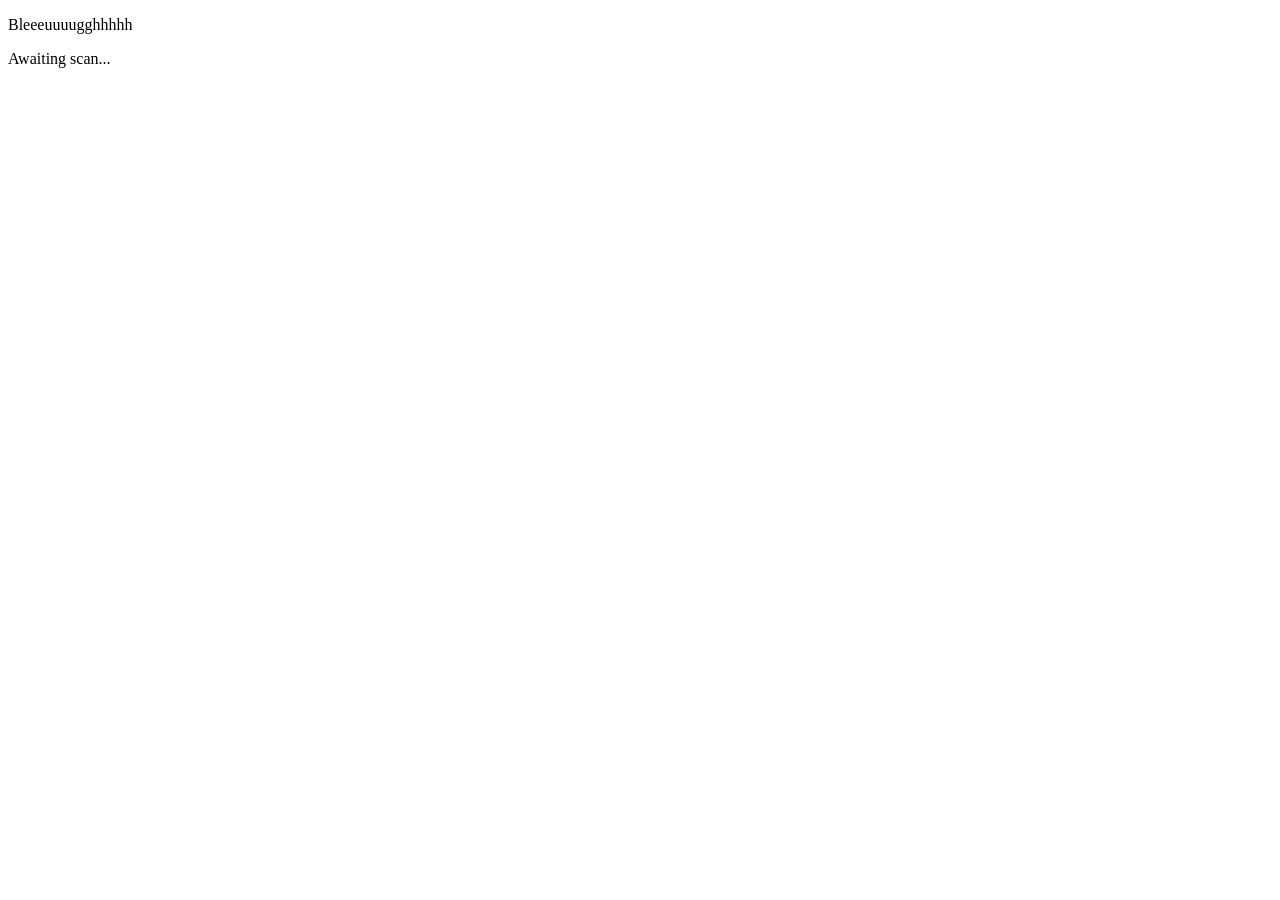
==== index.html @ 4ecebeba "Update index.html" ====
<!DOCTYPE html>
<html>
  <head>
    <meta charset="UTF-8">
    <meta name="viewport" content="width=device-width, initial-scale=1.0">
    <title>DigiPark Charity</title>
  </head>
  
  <body>
    <p>Bleeeuuuugghhhhh</p>

    <p id="status">Awaiting scan...</p>

    <script>
      async function checkForScan() {
        try {
          const response = await fetch("https://digipark-charity.harvey-brewis.workers.dev/status");
          const msg = await response.text();

          if (msg === "scan") {
            console.log("Scan detected!");
          }
        }
        catch (error) {
          console.error(error);
        }
      }
      
      setInterval(checkForScan, 1000);
    </script>
  </body>
</html>
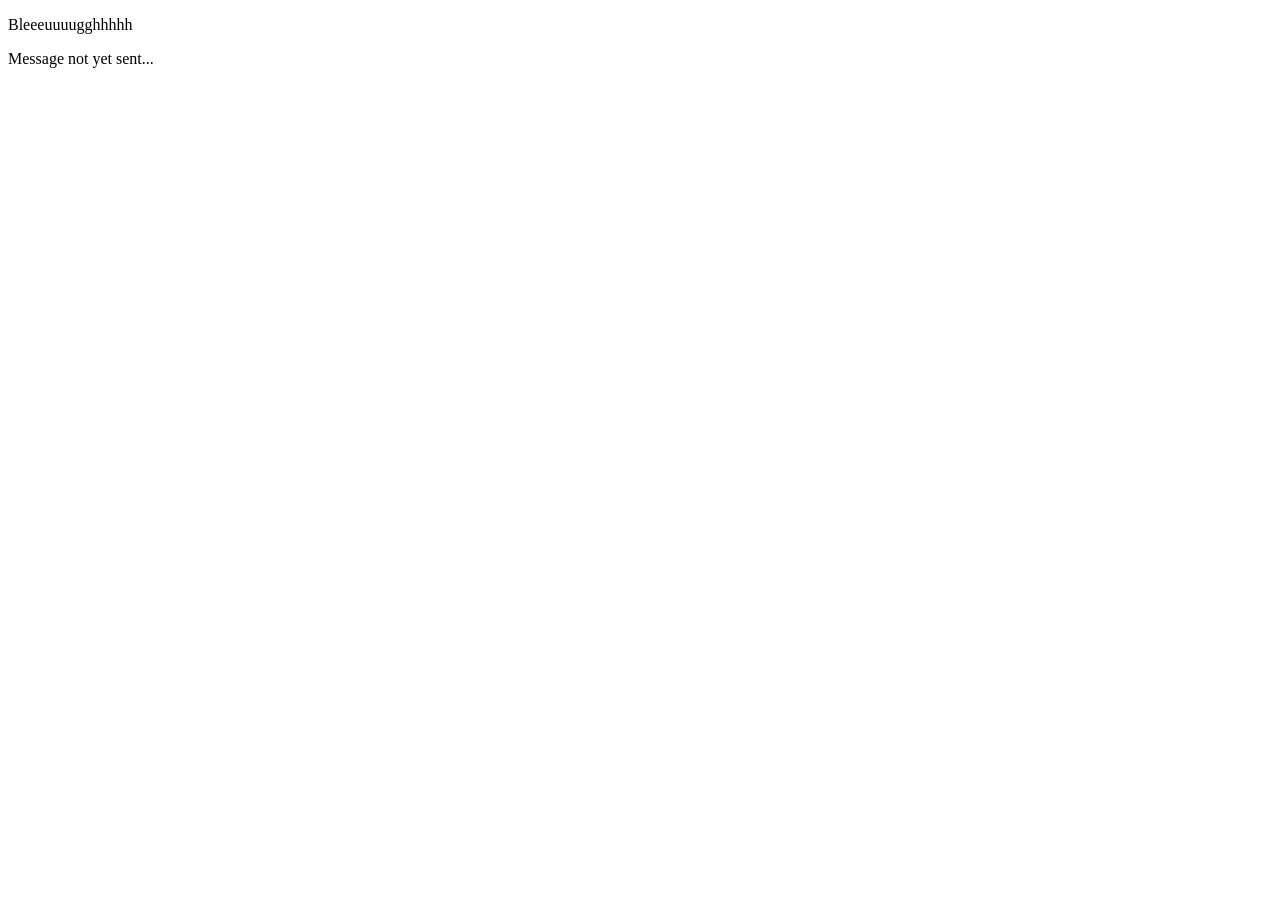
==== commit 242190d7: "Update index.html" ====
--- a/index.html
+++ b/index.html
@@ -9,24 +9,19 @@
   <body>
     <p>Bleeeuuuugghhhhh</p>
 
-    <p id="status">Awaiting scan...</p>
+    <p id="status">Message not yet sent...</p>
 
     <script>
-      async function checkForScan() {
-        try {
-          const response = await fetch("https://digipark-charity.harvey-brewis.workers.dev/status");
-          const msg = await response.text();
+      try {
+        const response = await fetch("https://digipark-charity.harvey-brewis.workers.dev/scan");
+        const msg = response.text();
+        console.log(response);
 
-          if (msg === "scan") {
-            console.log("Scan detected!");
-          }
-        }
-        catch (error) {
-          console.error(error);
-        }
+        document.getElementById("status").textContent = "Message has been sent!";
       }
-      
-      setInterval(checkForScan, 1000);
+      catch (error) {
+        console.error(error);
+      }
     </script>
   </body>
 </html>
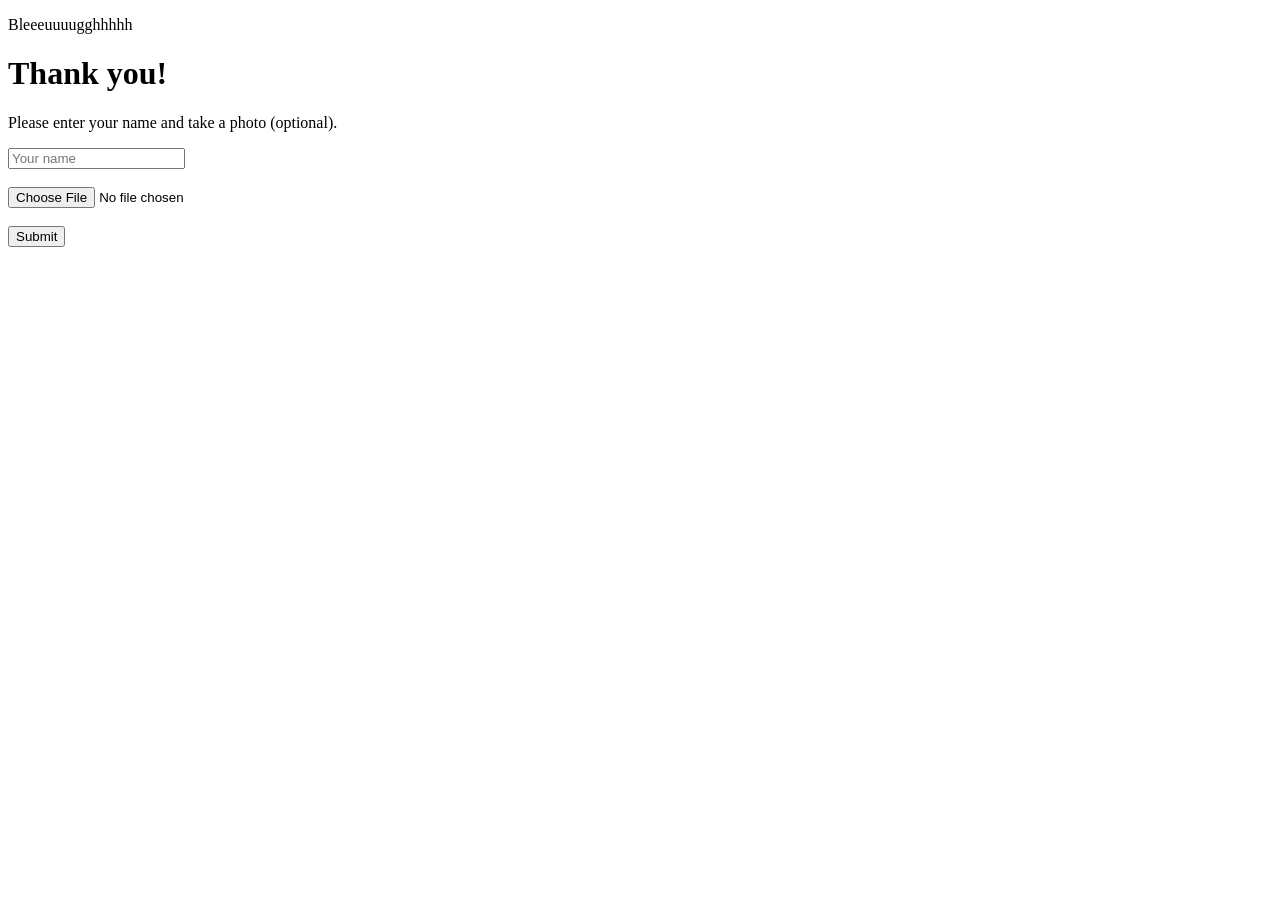
==== commit 93ea20c1: "nahhhhhh" ====
--- a/index.html
+++ b/index.html
@@ -9,19 +9,90 @@
   <body>
     <p>Bleeeuuuugghhhhh</p>
 
-    <p id="status">Message not yet sent...</p>
+    <h1>Thank you!</h1>
+
+    <p>Please enter your name and take a photo (optional).</p>
+
+    <input type="text" id="name" placeholder="Your name">
+
+    <br><br>
+
+    <input
+      type="file"
+      id="photo"
+      accept="image/*"
+      capture="user"
+    >
+
+    <br><br>
+
+    <button id="submit">Submit</button>
+
+    <p id="status"></p>
 
     <script>
-      try {
-        const response = await fetch("https://digipark-charity.harvey-brewis.workers.dev/scan");
-        const msg = response.text();
-        console.log(response);
+      const nameInput = document.getElementById("name");
+      const photoInput = document.getElementById("photo");
+      const submitButton = document.getElementById("submit");
+      const statusText = document.getElementById("status");
 
-        document.getElementById("status").textContent = "Message has been sent!";
+      async function sendScan(name, photo) {
+        try {
+          const response = await fetch(
+            "https://digipark-charity.harvey-brewis.workers.dev/scan",
+            {
+              method: "POST",
+
+              headers: {
+                "Content-Type": "application/json"
+              },
+
+              body: JSON.stringify({
+                name: name,
+                photo: photo
+              })
+            }
+          );
+
+          if (response.ok) {
+            statusText.textContent = "Thank you!";
+          }
+          else {
+            statusText.textContent = "Something went wrong...";
+          }
+        }
+        catch (error) {
+          statusText.textContent = "Something went wrong...";
+          console.error(error);
+        }
       }
-      catch (error) {
-        console.error(error);
-      }
+
+      submitButton.addEventListener("click", () => {
+        const name = nameInput.value.trim();
+        const photo = photoInput.files[0];
+
+        if (!name) {
+          statusText.textContent = "Please enter your name";
+          return;
+        }
+
+        statusText.textContent = "Sending...";
+
+        // gotta convert to data url :P
+        if (photo) {
+          const reader = new FileReader();
+
+          reader.addEventListener("load", () => {
+            const photoData = reader.result;
+            sendScan(name, photoData);
+          });
+
+          reader.readAsDataURL(photo);
+        }
+        else {
+          sendScan(name, null);
+        }
+      });
     </script>
   </body>
 </html>
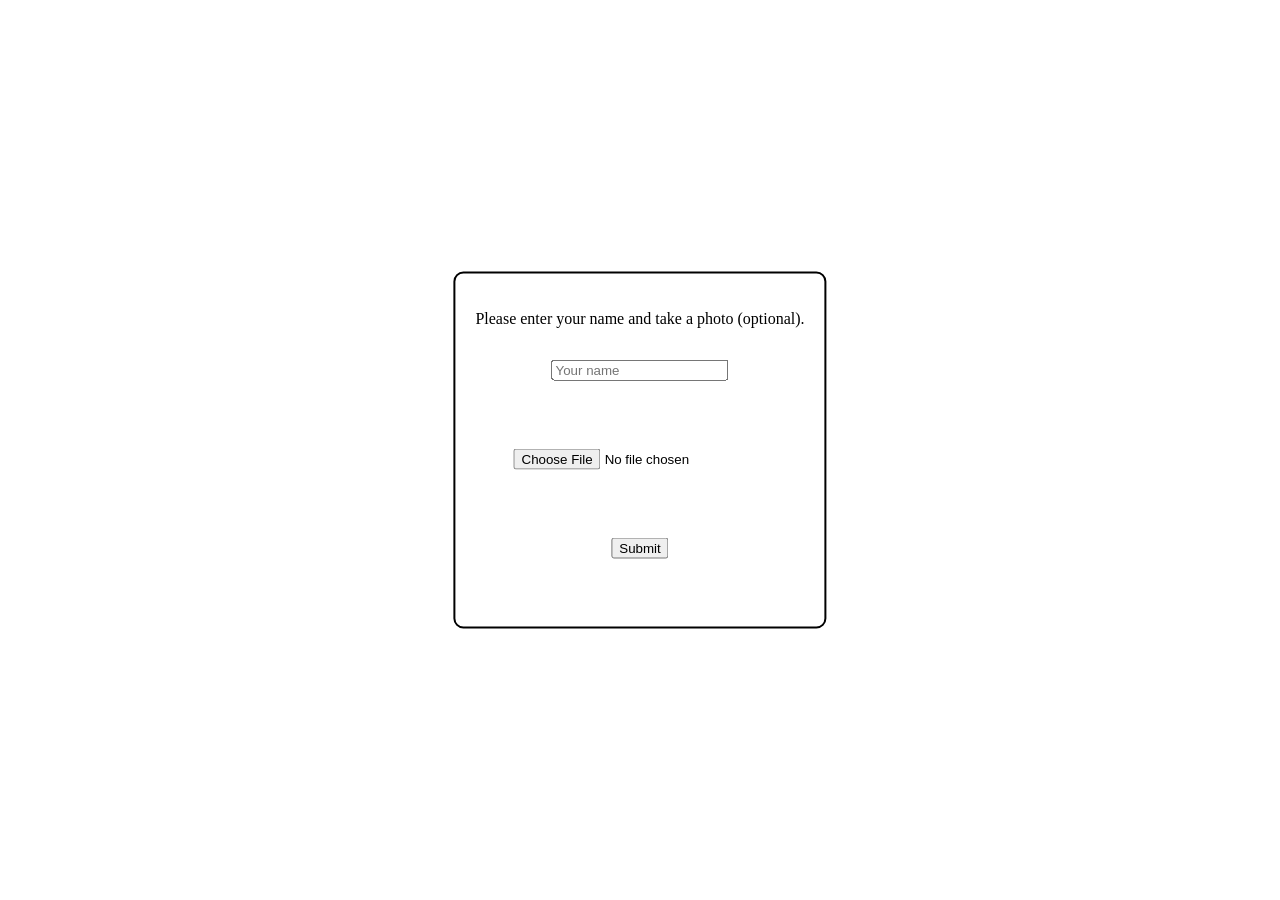
==== commit e79dc093: "fih" ====
--- a/index.html
+++ b/index.html
@@ -4,31 +4,38 @@
     <meta charset="UTF-8">
     <meta name="viewport" content="width=device-width, initial-scale=1.0">
     <title>DigiPark Charity</title>
+    <link rel = "stylesheet" href = "style.css">
   </head>
   
   <body>
-    <p>Bleeeuuuugghhhhh</p>
+    <div id="display">
+      <div id="advertisement">
+        <video autoplay muted loop id="advertisementVideo">
+          <source src="33.mp4">
+          Your browser does not support the video tag.
+        </video>
+      </div>
+      <div id="inputPage">
+        <p>Please enter your name and take a photo (optional).</p>
 
-    <h1>Thank you!</h1>
+        <input type="text" id="name" placeholder="Your name">
 
-    <p>Please enter your name and take a photo (optional).</p>
+        <br><br>
 
-    <input type="text" id="name" placeholder="Your name">
+        <input
+          type="file"
+          id="photo"
+          accept="image/*"
+          capture="user"
+        >
 
-    <br><br>
+        <br><br>
 
-    <input
-      type="file"
-      id="photo"
-      accept="image/*"
-      capture="user"
-    >
+        <button id="submit">Submit</button>
 
-    <br><br>
-
-    <button id="submit">Submit</button>
-
-    <p id="status"></p>
+        <p id="status"></p>
+      </div>
+    </div>
 
     <script>
       const nameInput = document.getElementById("name");
--- a/style.css
+++ b/style.css
@@ -0,0 +1,132 @@
+body {
+  margin: 0;
+}
+
+h1 {
+  color: white;
+}
+
+#display {
+  position: relative;
+  width: 100vw;
+  height: 100vh;
+  overflow: hidden;
+}
+
+#advertisement {
+  width: 100%;
+  height: 100%;
+}
+
+#advertisement video {
+  width: 100%;
+  height: 100%;
+  object-fit: cover;
+}
+
+#donationOverlay {
+position: absolute;
+  padding: 2rem;
+  background-color: #6472b5;
+  color: #ffffff;
+  font-size: 3rem;
+  font-family: "Novecento Sans", Sans-serif;
+  border-radius: 20px;
+  left: 50%;
+  bottom: 5%;
+
+  transform: translate(-50%, 20px);
+
+  opacity: 0;
+  transition: opacity 0.5s ease, transform 0.5s ease;
+  pointer-events: none;
+}
+
+#donationOverlay.visible {
+  opacity: 1;
+  transform: translate(-50%, 0);
+}
+
+#fileUpload {
+  position: fixed;
+  left: 50%;
+  top: 50%;
+  transform: translate(-50%, -50%);
+}
+
+#thanksOverlay {
+  position: absolute;
+  left: 50%;
+  top: 50%;
+  transform: translate(-50%, -40%);
+  text-align: center;
+
+  opacity: 0;
+  transition: opacity 0.5s ease, transform 0.5s ease;
+  pointer-events: none;
+}
+
+#thanksOverlay.visible {
+  opacity: 1;
+  transform: translate(-50%, -50%);
+}
+
+#thanksOverlay img {
+  max-width: 60vw;
+  max-height: 60vw;
+}
+
+.fishWrapper {
+  width: 30rem;
+  height: 25rem;
+
+  position: absolute;
+  left: 50%;
+  top: 50%;
+  transform: translate(-50%, -50%);
+
+  filter:
+    drop-shadow(8px 0px 0px black)
+    drop-shadow(-8px 0px 0px black)
+    drop-shadow(0px 8px 0px black)
+    drop-shadow(0px -8px 0px black);
+
+  transition: transform 3s ease-in-out 500ms;
+  z-index: 1;
+}
+
+.fishWrapper * {
+  position: absolute;
+}
+
+.fish {
+  width: 30rem;
+  height: 25rem;
+
+  background-image: url("orrca.png");
+  background-size: cover;
+  background-position: center;
+
+  mask-image: url("ButterflyFish.svg");
+  mask-size: contain;
+  mask-repeat: no-repeat;
+  mask-position: center;
+
+  opacity: 0;
+}
+
+#inputPage {
+  top: 50%;
+  left: 50%;
+  transform: translate(-50%, -50%);
+  position: absolute;
+  display: flex;
+  flex-direction: column;
+  justify-content: center;
+  align-items: center;
+  gap: 1rem;
+  background-color: white;
+  padding: 20px;
+  border: 2px solid black;
+  border-radius: 10px;
+}
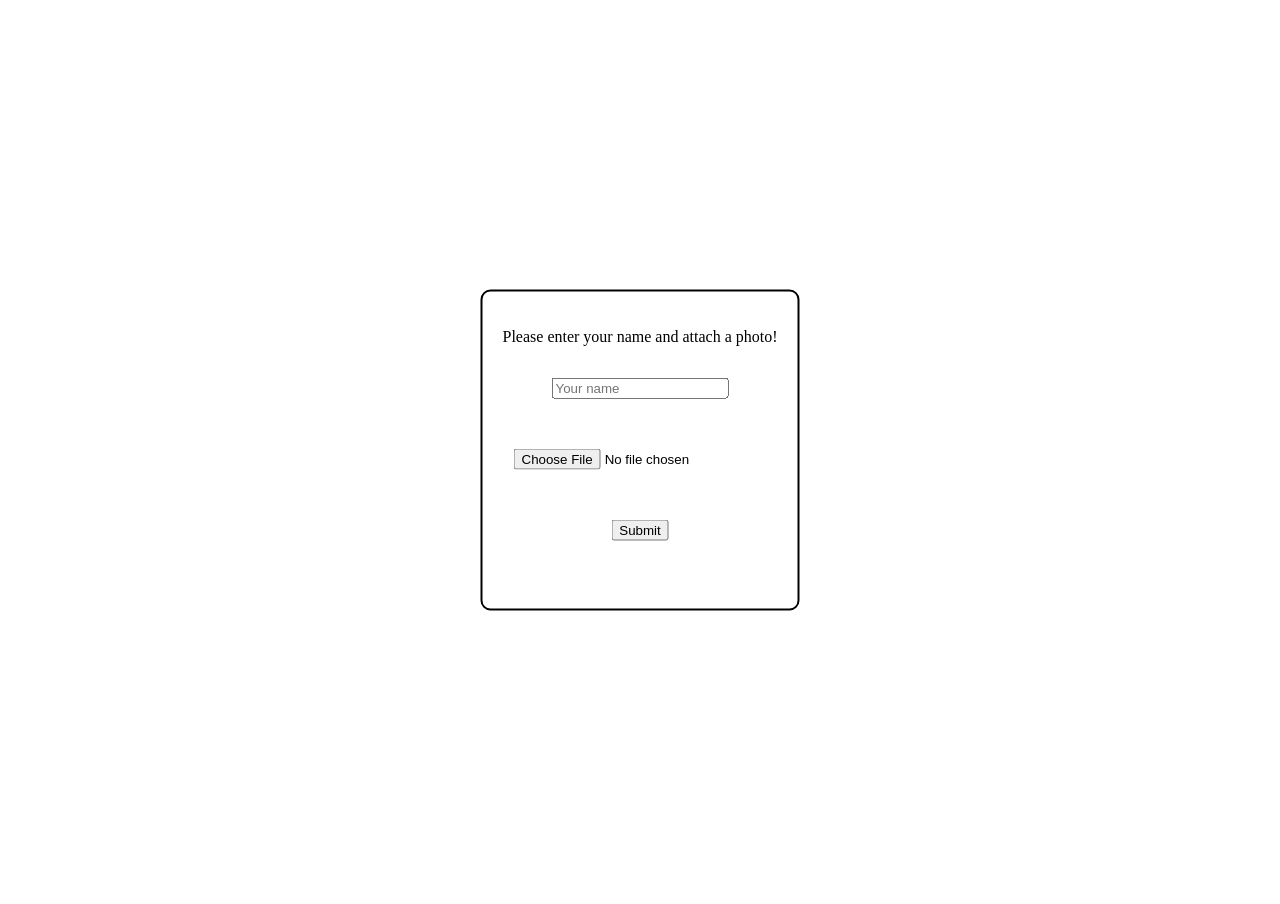
==== commit 87aace43: "ok sure" ====
--- a/index.html
+++ b/index.html
@@ -16,11 +16,11 @@
         </video>
       </div>
       <div id="inputPage">
-        <p>Please enter your name and take a photo (optional).</p>
+        <p>Please enter your name and attach a photo!</p>
 
         <input type="text" id="name" placeholder="Your name">
 
-        <br><br>
+        <br>
 
         <input
           type="file"
@@ -29,7 +29,7 @@
           capture="user"
         >
 
-        <br><br>
+        <br>
 
         <button id="submit">Submit</button>
 
@@ -61,8 +61,12 @@
             }
           );
 
+          setTimeout(() => {
+            submitButton.disabled = false;
+          }, 1000);
+
           if (response.ok) {
-            statusText.textContent = "Thank you!";
+            statusText.textContent = "Sent! Thank you!";
           }
           else {
             statusText.textContent = "Something went wrong...";
@@ -85,6 +89,8 @@
 
         statusText.textContent = "Sending...";
 
+        submitButton.disabled = true;
+
         // gotta convert to data url :P
         if (photo) {
           const reader = new FileReader();
--- a/style.css
+++ b/style.css
@@ -1,16 +1,23 @@
+:root {
+  --fishWidth: 20rem;
+  --fishHeight: 16rem;
+  --fishBorderWidth: 1rem;
+}
+
+
 body {
   margin: 0;
 }
 
 h1 {
   color: white;
+  font-size: 24px;
 }
 
 #display {
   position: relative;
   width: 100vw;
   height: 100vh;
-  overflow: hidden;
 }
 
 #advertisement {
@@ -25,7 +32,7 @@
 }
 
 #donationOverlay {
-position: absolute;
+  position: absolute;
   padding: 2rem;
   background-color: #6472b5;
   color: #ffffff;
@@ -77,22 +84,14 @@
 }
 
 .fishWrapper {
-  width: 30rem;
-  height: 25rem;
+  width: calc(var(--fishWidth) + var(--fishBorderWidth));
+  height: calc(var(--fishHeight) + var(--fishBorderWidth));
 
   position: absolute;
   left: 50%;
   top: 50%;
-  transform: translate(-50%, -50%);
 
-  filter:
-    drop-shadow(8px 0px 0px black)
-    drop-shadow(-8px 0px 0px black)
-    drop-shadow(0px 8px 0px black)
-    drop-shadow(0px -8px 0px black);
-
-  transition: transform 3s ease-in-out 500ms;
-  z-index: 1;
+  transition-timing-function: cubic-bezier(0.05, 0.5, 0.95, 0.5);
 }
 
 .fishWrapper * {
@@ -100,26 +99,43 @@
 }
 
 .fish {
-  width: 30rem;
-  height: 25rem;
+  width: var(--fishWidth);
+  height: var(--fishHeight);
+
+  left: calc(var(--fishWidth) * -0.5);
+  top: calc(var(--fishHeight) * -0.5);
 
   background-image: url("orrca.png");
-  background-size: cover;
+  background-size: contain;
+
   background-position: center;
 
   mask-image: url("ButterflyFish.svg");
-  mask-size: contain;
   mask-repeat: no-repeat;
-  mask-position: center;
+  mask-position: 0 0;
+  mask-size: 100% 100%;
+}
 
-  opacity: 0;
+.fishBorder {
+  width: calc(var(--fishWidth) + var(--fishBorderWidth));
+  height: calc(var(--fishHeight) + var(--fishBorderWidth));
+
+  left: calc((var(--fishWidth) + var(--fishBorderWidth)) * -0.5);
+  top: calc((var(--fishHeight) + var(--fishBorderWidth)) * -0.5);
+
+  background-color: black;
+
+  mask-image: url("ButterflyFish.svg");
+  mask-repeat: no-repeat;
+  mask-position: 0 0;
+  mask-size: 100% 100%;
 }
 
 #inputPage {
+  position: absolute;
   top: 50%;
   left: 50%;
   transform: translate(-50%, -50%);
-  position: absolute;
   display: flex;
   flex-direction: column;
   justify-content: center;
@@ -129,4 +145,21 @@
   padding: 20px;
   border: 2px solid black;
   border-radius: 10px;
-}+}
+
+#qrOverlay {
+  position: absolute;
+  top: 5%;
+  left: 50%;
+  transform: translateX(-50%);
+  display: flex;
+  flex-direction: column;
+  align-items: center;
+  text-align: center;
+  z-index: 999;
+}
+
+#qrOverlay img {
+  max-width: 20vw;
+  max-height: 20vw;
+}
